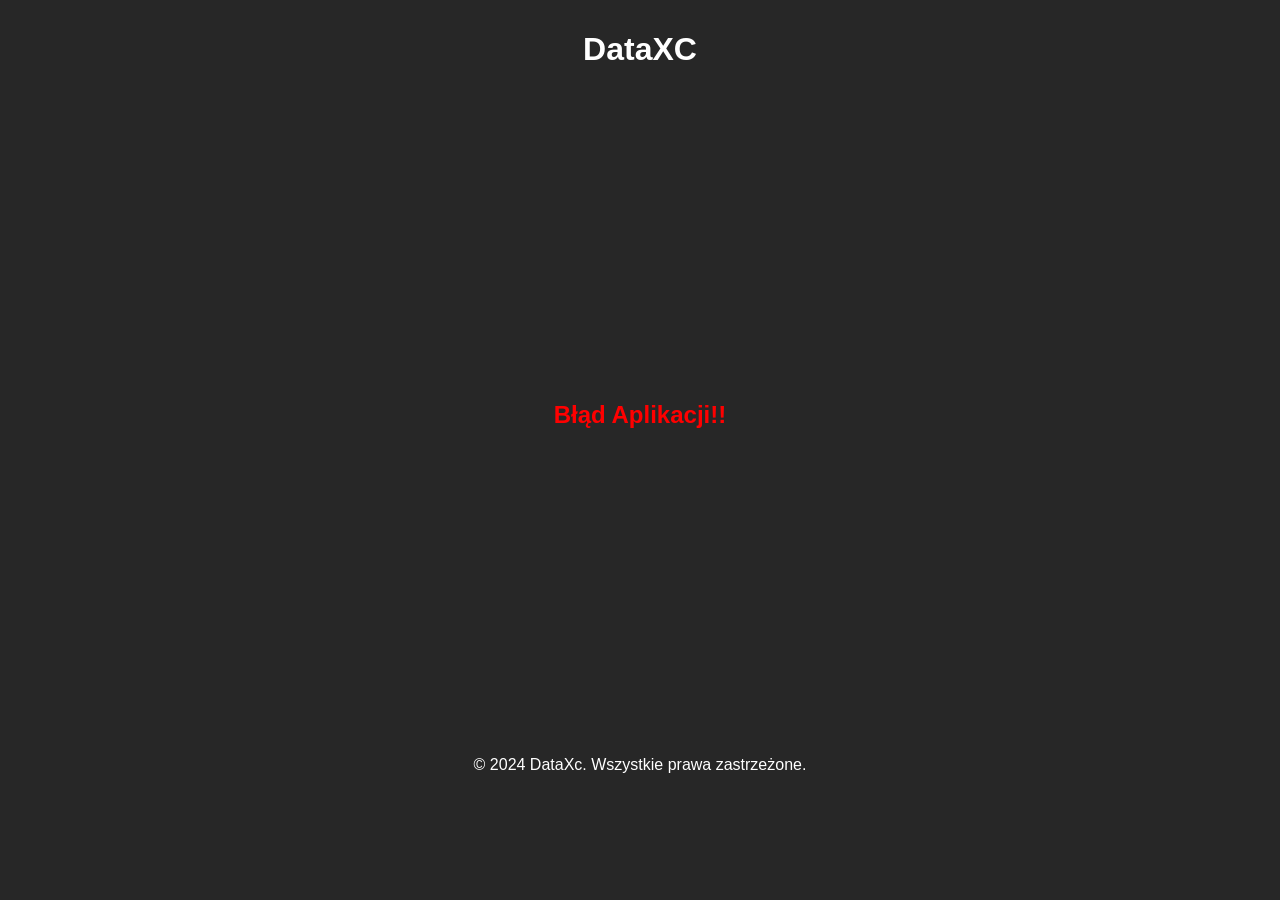
==== index.html @ 68637bc7 "Add files via upload" ====
<!DOCTYPE html>
<html lang="pl">
<head>
    <meta charset="UTF-8">
    <meta name="viewport" content="width=device-width, initial-scale=1.0">
    <title>DataXc</title>
    <style>
        body {
            font-family: Arial, sans-serif;
            background-color: #272727;
            margin: 0;
        }
        .header, .footer {
            
            color: white;
            text-align: center;
            padding: 10px 0;
        }
        .content {
            display: flex;
            justify-content: center;
            align-items: center;
            height: 70vh;
        }
        .download-container {
            background-color: white;
            padding: 20px;
            border-radius: 8px;
            box-shadow: 0 0 10px rgba(0, 0, 0, 0.1);
            text-align: center;
        }
        .download-button {
            display: inline-block;
            padding: 10px 20px;
            margin-top: 20px;
            border: none;
            border-radius: 5px;
            background-color: #007bff;
            color: white;
            text-decoration: none;
            font-size: 16px;
            transition: background-color 0.3s;
        }
        .download-button:hover {
            background-color: #0056b3;
        }
    </style>
</head>
<body>
    <div class="header">
        <h1>DataXC</h1>
    </div>
    <div class="content">
        <h2 style="color:red">Błąd Aplikacji!! </h2>
    </div>
    <div class="footer">
        <p>&copy; 2024 DataXc. Wszystkie prawa zastrzeżone.</p>
    </div>
</body>
</html>
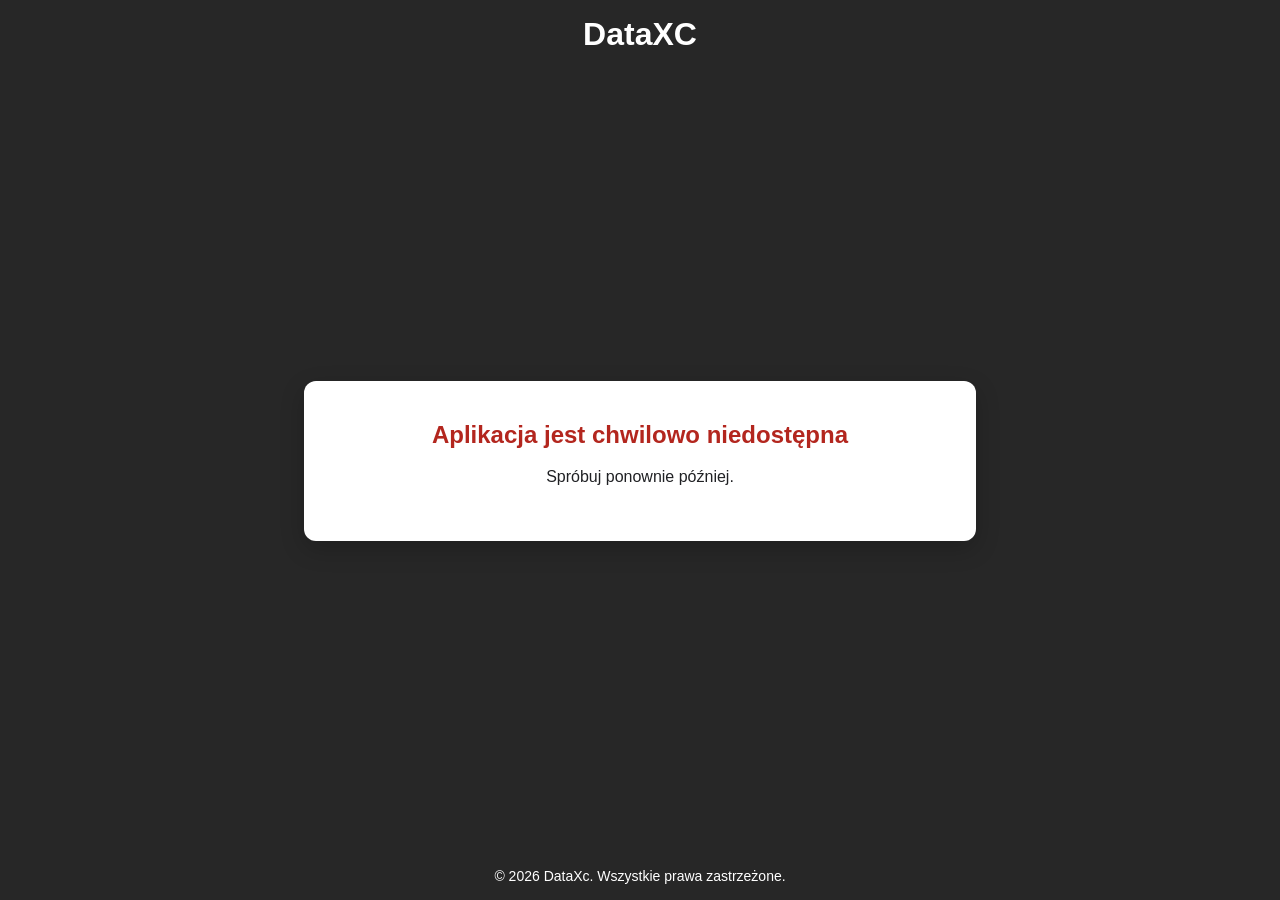
==== commit aa37f724: "Improve static page layout and accessibility Co-authored-by: Copilot <223556219+Copilot@users.norepl" ====
--- a/index.html
+++ b/index.html
@@ -1,60 +1,23 @@
-<!DOCTYPE html>
-<html lang="pl">
-<head>
-    <meta charset="UTF-8">
-    <meta name="viewport" content="width=device-width, initial-scale=1.0">
-    <title>DataXc</title>
-    <style>
-        body {
-            font-family: Arial, sans-serif;
-            background-color: #272727;
-            margin: 0;
-        }
-        .header, .footer {
-            
-            color: white;
-            text-align: center;
-            padding: 10px 0;
-        }
-        .content {
-            display: flex;
-            justify-content: center;
-            align-items: center;
-            height: 70vh;
-        }
-        .download-container {
-            background-color: white;
-            padding: 20px;
-            border-radius: 8px;
-            box-shadow: 0 0 10px rgba(0, 0, 0, 0.1);
-            text-align: center;
-        }
-        .download-button {
-            display: inline-block;
-            padding: 10px 20px;
-            margin-top: 20px;
-            border: none;
-            border-radius: 5px;
-            background-color: #007bff;
-            color: white;
-            text-decoration: none;
-            font-size: 16px;
-            transition: background-color 0.3s;
-        }
-        .download-button:hover {
-            background-color: #0056b3;
-        }
-    </style>
-</head>
-<body>
-    <div class="header">
-        <h1>DataXC</h1>
-    </div>
-    <div class="content">
-        <h2 style="color:red">Błąd Aplikacji!! </h2>
-    </div>
-    <div class="footer">
-        <p>&copy; 2024 DataXc. Wszystkie prawa zastrzeżone.</p>
-    </div>
-</body>
+<!DOCTYPE html>
+<html lang="pl">
+<head>
+    <meta charset="UTF-8">
+    <meta name="viewport" content="width=device-width, initial-scale=1.0">
+    <link rel="stylesheet" href="styles.css">
+    <title>DataXc - niedostępność aplikacji</title>
+</head>
+<body>
+    <header>
+        <h1>DataXC</h1>
+    </header>
+    <main>
+        <section class="card" aria-labelledby="error-title">
+            <h2 id="error-title" class="error">Aplikacja jest chwilowo niedostępna</h2>
+            <p>Spróbuj ponownie później.</p>
+        </section>
+    </main>
+    <footer>
+        <p>&copy; 2026 DataXc. Wszystkie prawa zastrzeżone.</p>
+    </footer>
+</body>
 </html>
--- a/styles.css
+++ b/styles.css
@@ -0,0 +1,98 @@
+:root {
+    color-scheme: dark;
+    --background: #272727;
+    --surface: #ffffff;
+    --text: #202124;
+    --muted: #5f6368;
+    --accent: #0b73e0;
+    --accent-hover: #075bb3;
+    --focus: #8ab4f8;
+}
+
+* {
+    box-sizing: border-box;
+}
+
+body {
+    min-width: 320px;
+    min-height: 100vh;
+    display: flex;
+    flex-direction: column;
+    margin: 0;
+    font-family: Arial, sans-serif;
+    background: var(--background);
+}
+
+header,
+footer {
+    color: #ffffff;
+    text-align: center;
+    padding: 1rem;
+}
+
+header h1 {
+    margin: 0;
+    font-size: clamp(1.5rem, 4vw, 2rem);
+}
+
+main {
+    width: min(100% - 2rem, 42rem);
+    flex: 1;
+    display: grid;
+    place-items: center;
+    margin: 0 auto;
+    padding: 2rem 0;
+}
+
+.card {
+    width: 100%;
+    padding: clamp(1.5rem, 5vw, 2.5rem);
+    border-radius: 0.75rem;
+    background: var(--surface);
+    color: var(--text);
+    text-align: center;
+    box-shadow: 0 0.5rem 1.5rem rgb(0 0 0 / 20%);
+}
+
+.card h2 {
+    margin: 0 0 1rem;
+}
+
+.card p {
+    margin: 0.75rem 0;
+    line-height: 1.5;
+}
+
+.error {
+    color: #b3261e;
+}
+
+.button {
+    display: inline-block;
+    margin-top: 1rem;
+    padding: 0.75rem 1.25rem;
+    border-radius: 0.375rem;
+    background: var(--accent);
+    color: #ffffff;
+    font-size: 1rem;
+    font-weight: 700;
+    text-decoration: none;
+    transition: background-color 0.2s ease;
+}
+
+.button:hover {
+    background: var(--accent-hover);
+}
+
+.button:focus-visible {
+    outline: 0.2rem solid var(--focus);
+    outline-offset: 0.2rem;
+}
+
+footer {
+    font-size: 0.875rem;
+}
+
+footer p {
+    margin: 0;
+}
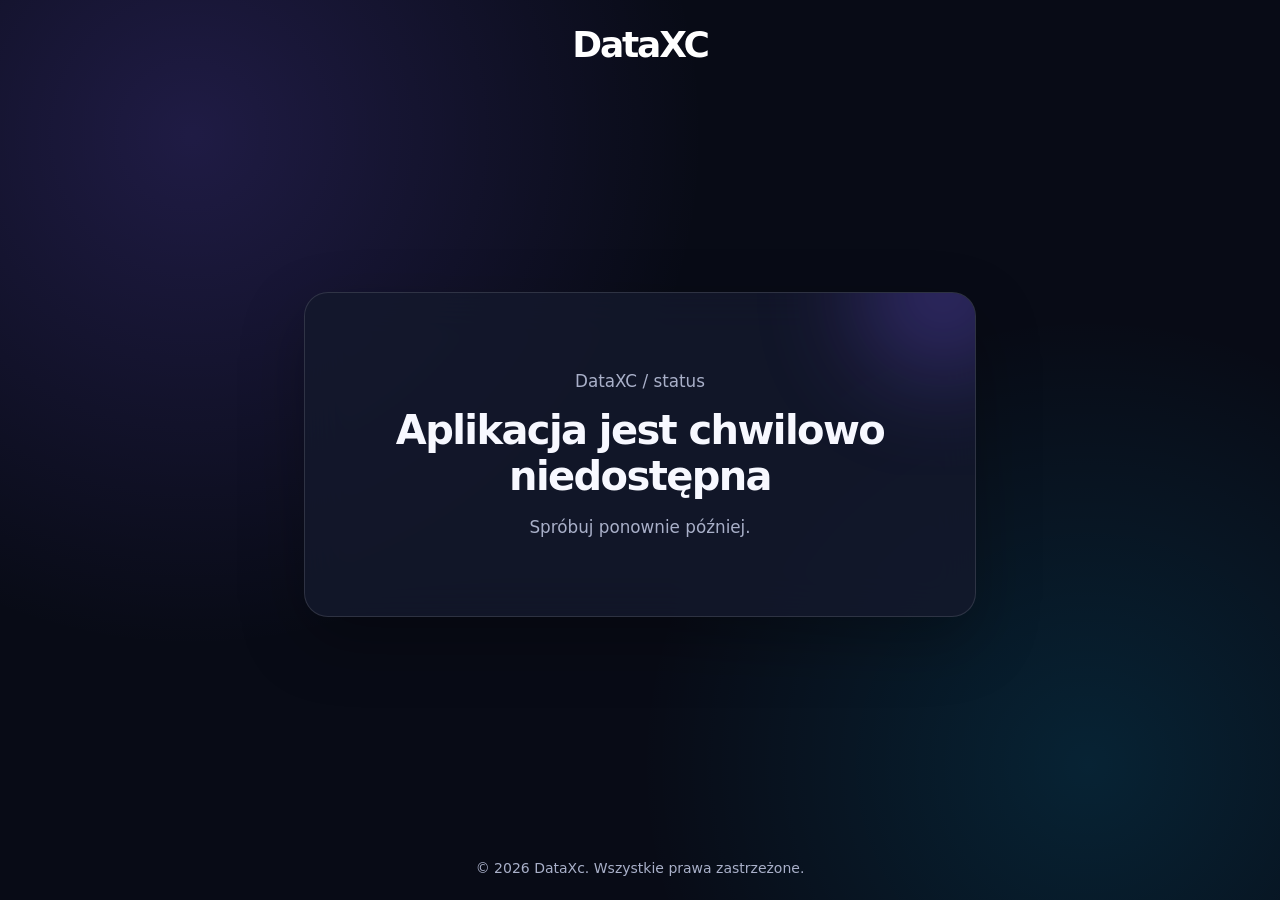
==== commit 873f640e: "Modernize static page visual design Co-authored-by: Copilot <223556219+Copilot@users.noreply.github." ====
--- a/index.html
+++ b/index.html
@@ -12,6 +12,7 @@
     </header>
     <main>
         <section class="card" aria-labelledby="error-title">
+            <p>DataXC / status</p>
             <h2 id="error-title" class="error">Aplikacja jest chwilowo niedostępna</h2>
             <p>Spróbuj ponownie później.</p>
         </section>
--- a/styles.css
+++ b/styles.css
@@ -1,12 +1,13 @@
 :root {
     color-scheme: dark;
-    --background: #272727;
-    --surface: #ffffff;
-    --text: #202124;
-    --muted: #5f6368;
-    --accent: #0b73e0;
-    --accent-hover: #075bb3;
-    --focus: #8ab4f8;
+    --background: #080b16;
+    --surface: rgb(20 25 45 / 82%);
+    --surface-border: rgb(255 255 255 / 12%);
+    --text: #f7f8ff;
+    --muted: #a9b0c9;
+    --accent: #7c5cff;
+    --accent-hover: #987fff;
+    --focus: #c3b8ff;
 }
 
 * {
@@ -19,20 +20,28 @@
     display: flex;
     flex-direction: column;
     margin: 0;
-    font-family: Arial, sans-serif;
-    background: var(--background);
+    font-family: Inter, ui-sans-serif, system-ui, -apple-system, BlinkMacSystemFont, "Segoe UI", sans-serif;
+    background:
+        radial-gradient(circle at 15% 15%, rgb(124 92 255 / 20%), transparent 32rem),
+        radial-gradient(circle at 85% 85%, rgb(0 196 255 / 13%), transparent 28rem),
+        var(--background);
+    color: var(--text);
 }
 
 header,
 footer {
-    color: #ffffff;
+    position: relative;
+    z-index: 1;
     text-align: center;
-    padding: 1rem;
+    padding: 1.5rem;
 }
 
 header h1 {
     margin: 0;
-    font-size: clamp(1.5rem, 4vw, 2rem);
+    color: #ffffff;
+    font-size: clamp(1.5rem, 4vw, 2.25rem);
+    font-weight: 800;
+    letter-spacing: -0.06em;
 }
 
 main {
@@ -41,47 +50,75 @@
     display: grid;
     place-items: center;
     margin: 0 auto;
-    padding: 2rem 0;
+    padding: 2rem 0 3rem;
 }
 
 .card {
     width: 100%;
-    padding: clamp(1.5rem, 5vw, 2.5rem);
-    border-radius: 0.75rem;
+    position: relative;
+    overflow: hidden;
+    padding: clamp(2rem, 7vw, 4rem);
+    border: 1px solid var(--surface-border);
+    border-radius: 1.5rem;
     background: var(--surface);
-    color: var(--text);
+    box-shadow: 0 1.5rem 4rem rgb(0 0 0 / 28%);
+    backdrop-filter: blur(1.25rem);
     text-align: center;
-    box-shadow: 0 0.5rem 1.5rem rgb(0 0 0 / 20%);
+    animation: card-in 0.6s ease-out both;
+}
+
+.card::before {
+    width: 10rem;
+    height: 10rem;
+    position: absolute;
+    top: -5rem;
+    right: -3rem;
+    border-radius: 50%;
+    background: var(--accent);
+    content: "";
+    filter: blur(3.5rem);
+    opacity: 0.35;
 }
 
 .card h2 {
+    position: relative;
     margin: 0 0 1rem;
+    font-size: clamp(1.6rem, 5vw, 2.5rem);
+    letter-spacing: -0.04em;
 }
 
 .card p {
+    position: relative;
     margin: 0.75rem 0;
+    color: var(--muted);
+    font-size: 1.05rem;
     line-height: 1.5;
 }
 
 .error {
-    color: #b3261e;
+    color: var(--text);
 }
 
 .button {
+    position: relative;
     display: inline-block;
-    margin-top: 1rem;
-    padding: 0.75rem 1.25rem;
-    border-radius: 0.375rem;
+    margin-top: 1.25rem;
+    padding: 0.9rem 1.4rem;
+    border: 1px solid rgb(255 255 255 / 16%);
+    border-radius: 0.75rem;
     background: var(--accent);
     color: #ffffff;
-    font-size: 1rem;
+    font-size: 0.95rem;
     font-weight: 700;
     text-decoration: none;
-    transition: background-color 0.2s ease;
+    box-shadow: 0 0.75rem 1.5rem rgb(124 92 255 / 25%);
+    transition: transform 0.2s ease, background-color 0.2s ease, box-shadow 0.2s ease;
 }
 
 .button:hover {
     background: var(--accent-hover);
+    box-shadow: 0 1rem 2rem rgb(124 92 255 / 35%);
+    transform: translateY(-2px);
 }
 
 .button:focus-visible {
@@ -95,4 +132,28 @@
 
 footer p {
     margin: 0;
+    color: var(--muted);
 }
+
+@keyframes card-in {
+    from {
+        opacity: 0;
+        transform: translateY(1rem);
+    }
+
+    to {
+        opacity: 1;
+        transform: translateY(0);
+    }
+}
+
+@media (prefers-reduced-motion: reduce) {
+    *,
+    *::before,
+    *::after {
+        scroll-behavior: auto !important;
+        animation-duration: 0.01ms !important;
+        animation-iteration-count: 1 !important;
+        transition-duration: 0.01ms !important;
+    }
+}
